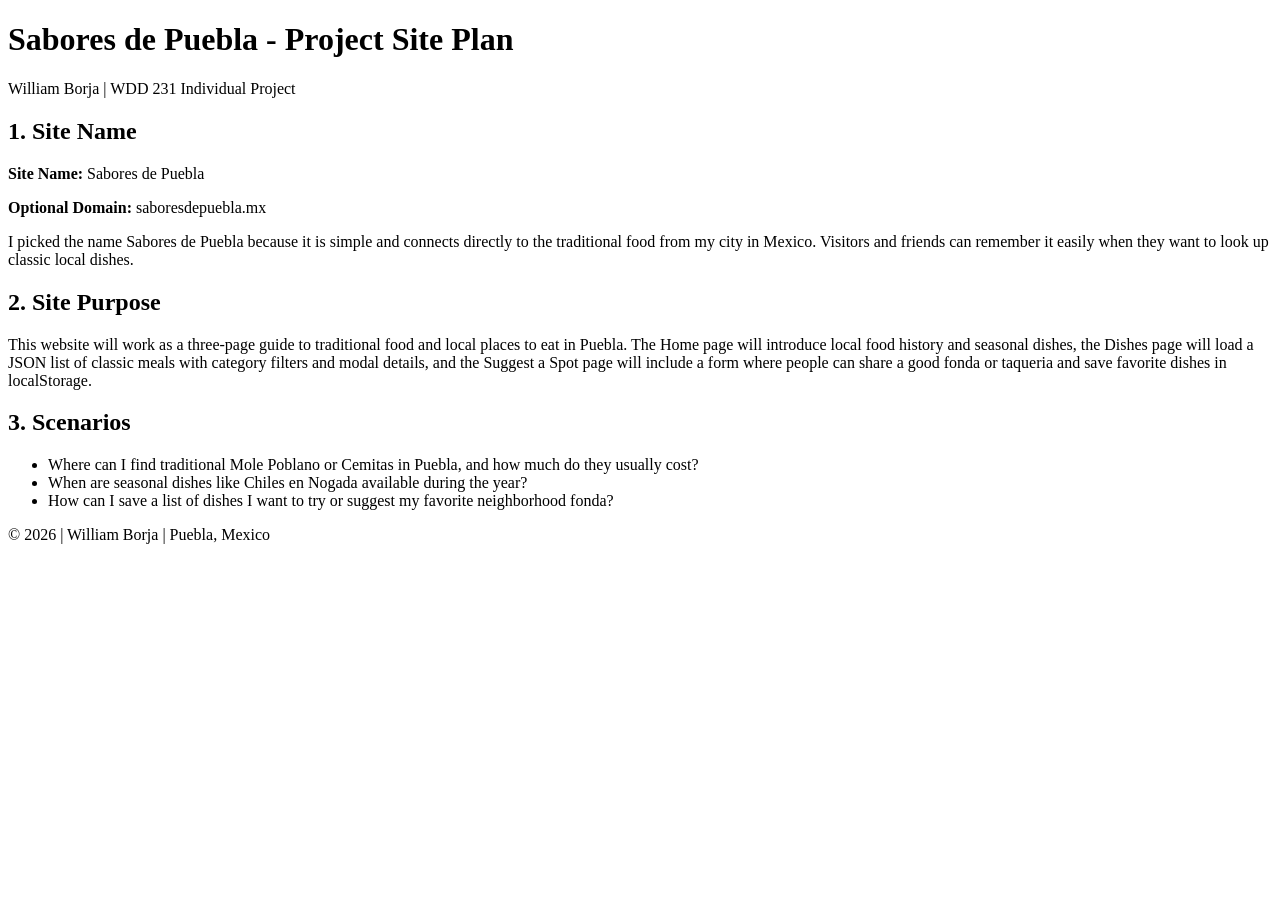
==== final/siteplan.html @ b01396bb "I created the final folder and base siteplan html structure" ====
<!DOCTYPE html>
<html lang="en">
<head>
  <meta charset="UTF-8">
  <meta name="viewport" content="width=device-width, initial-scale=1.0">
  <title>Sabores de Puebla - Site Plan | William Borja</title>
  <meta name="description" content="Project site plan for Sabores de Puebla, a local guide to traditional food in Puebla, Mexico.">
  <meta name="author" content="William Borja">
  <link rel="stylesheet" href="https://fonts.googleapis.com/css2?family=Merriweather:wght@700&family=Roboto:wght@400;700&display=swap">
  <link rel="stylesheet" href="styles/siteplan.css">
</head>
<body>
  <header>
    <h1>Sabores de Puebla - Project Site Plan</h1>
    <p>William Borja | WDD 231 Individual Project</p>
  </header>

  <main>
    <section class="plan-card">
      <h2>1. Site Name</h2>
      <p><strong>Site Name:</strong> Sabores de Puebla</p>
      <p><strong>Optional Domain:</strong> saboresdepuebla.mx</p>
      <p>I picked the name Sabores de Puebla because it is simple and connects directly to the traditional food from my city in Mexico. Visitors and friends can remember it easily when they want to look up classic local dishes.</p>
    </section>

    <section class="plan-card">
      <h2>2. Site Purpose</h2>
      <p>This website will work as a three-page guide to traditional food and local places to eat in Puebla. The Home page will introduce local food history and seasonal dishes, the Dishes page will load a JSON list of classic meals with category filters and modal details, and the Suggest a Spot page will include a form where people can share a good fonda or taqueria and save favorite dishes in localStorage.</p>
    </section>

    <section class="plan-card">
      <h2>3. Scenarios</h2>
      <ul>
        <li>Where can I find traditional Mole Poblano or Cemitas in Puebla, and how much do they usually cost?</li>
        <li>When are seasonal dishes like Chiles en Nogada available during the year?</li>
        <li>How can I save a list of dishes I want to try or suggest my favorite neighborhood fonda?</li>
      </ul>
    </section>
  </main>

  <footer>
    <p>&copy; 2026 | William Borja | Puebla, Mexico</p>
  </footer>
</body>
</html>
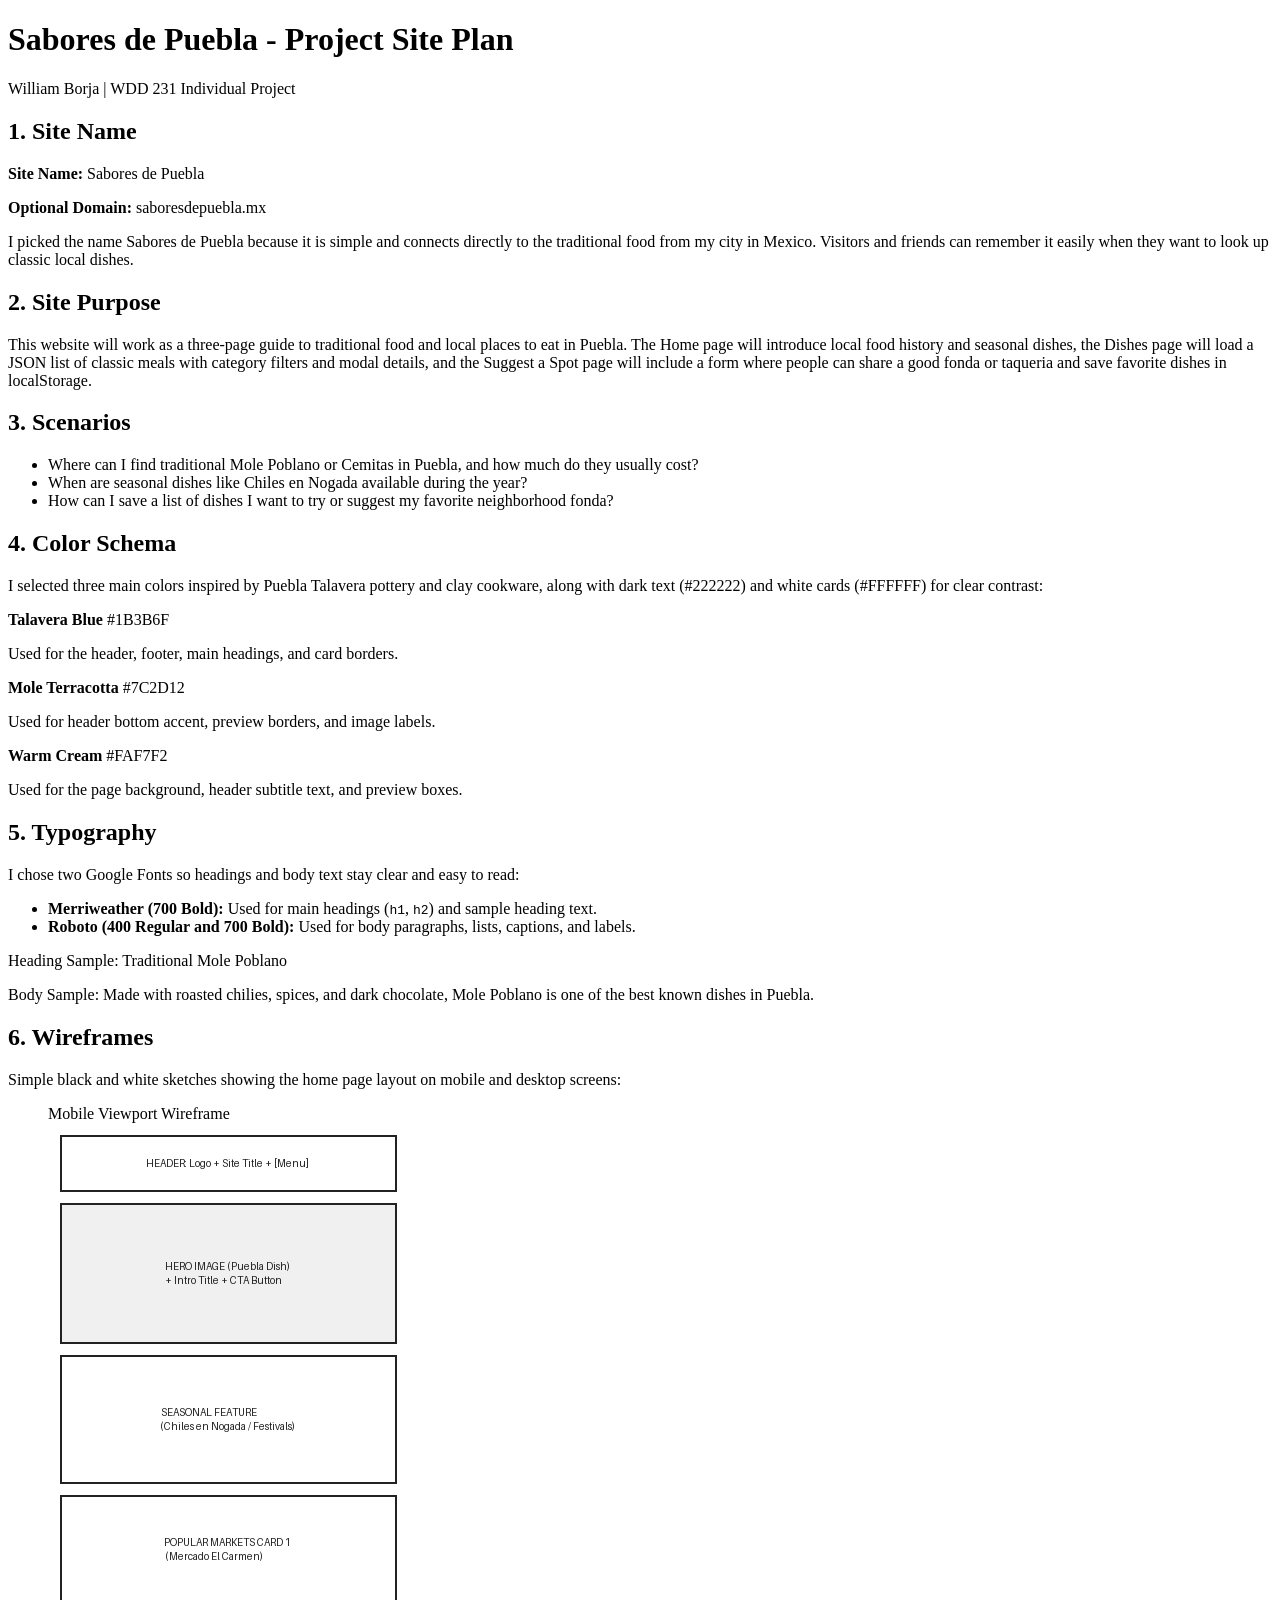
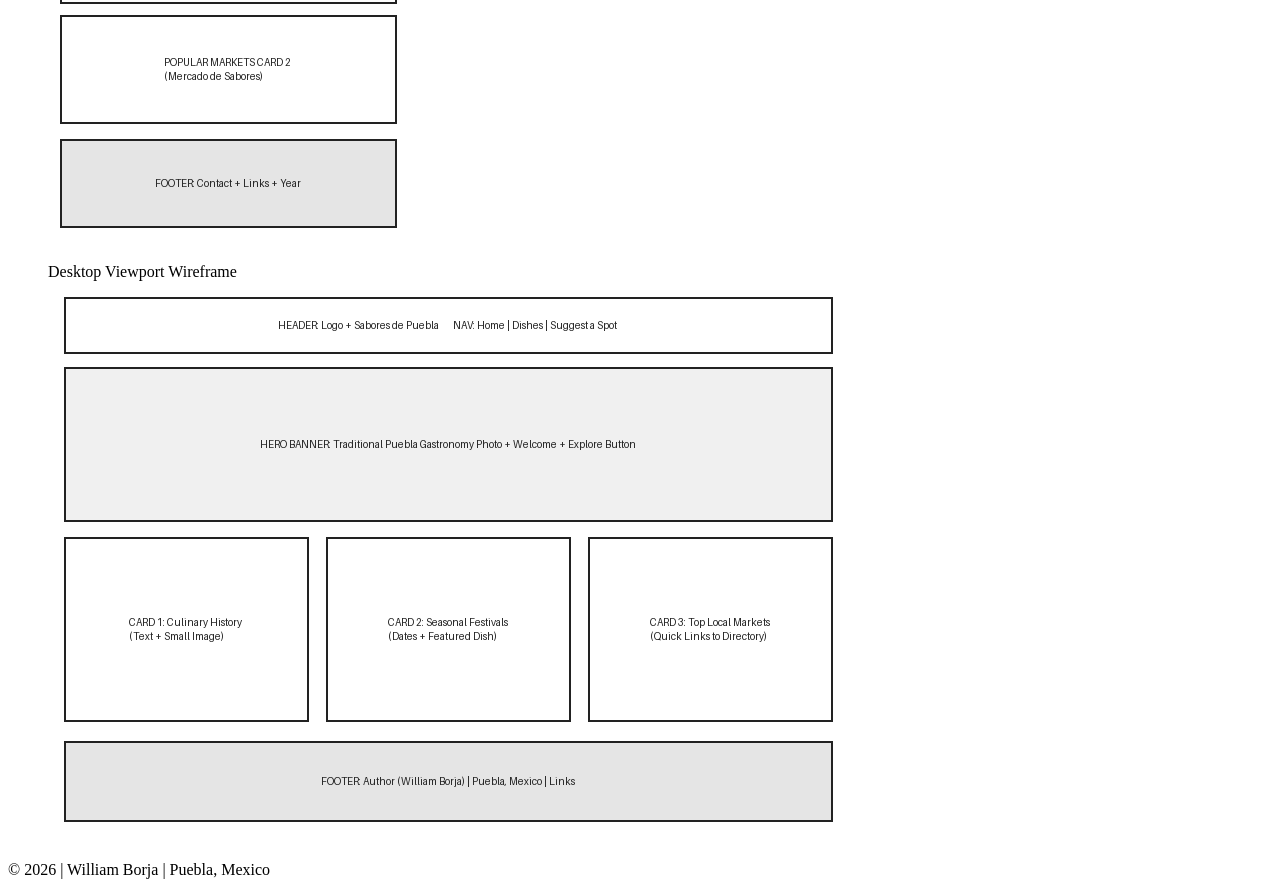
==== commit eaf182b6: "I finished color schema, typography and wireframe sections in siteplan" ====
--- a/final/siteplan.html
+++ b/final/siteplan.html
@@ -36,6 +36,56 @@
         <li>How can I save a list of dishes I want to try or suggest my favorite neighborhood fonda?</li>
       </ul>
     </section>
+
+    <section class="plan-card">
+      <h2>4. Color Schema</h2>
+      <p>I selected three main colors inspired by Puebla Talavera pottery and clay cookware, along with dark text (#222222) and white cards (#FFFFFF) for clear contrast:</p>
+      <div class="palette">
+        <div class="swatch primary">
+          <strong>Talavera Blue</strong>
+          <span>#1B3B6F</span>
+          <p>Used for the header, footer, main headings, and card borders.</p>
+        </div>
+        <div class="swatch accent">
+          <strong>Mole Terracotta</strong>
+          <span>#7C2D12</span>
+          <p>Used for header bottom accent, preview borders, and image labels.</p>
+        </div>
+        <div class="swatch bg">
+          <strong>Warm Cream</strong>
+          <span>#FAF7F2</span>
+          <p>Used for the page background, header subtitle text, and preview boxes.</p>
+        </div>
+      </div>
+    </section>
+
+    <section class="plan-card">
+      <h2>5. Typography</h2>
+      <p>I chose two Google Fonts so headings and body text stay clear and easy to read:</p>
+      <ul>
+        <li><strong>Merriweather (700 Bold):</strong> Used for main headings (<code>h1</code>, <code>h2</code>) and sample heading text.</li>
+        <li><strong>Roboto (400 Regular and 700 Bold):</strong> Used for body paragraphs, lists, captions, and labels.</li>
+      </ul>
+      <div class="type-sample">
+        <p class="sample-heading">Heading Sample: Traditional Mole Poblano</p>
+        <p class="sample-body">Body Sample: Made with roasted chilies, spices, and dark chocolate, Mole Poblano is one of the best known dishes in Puebla.</p>
+      </div>
+    </section>
+
+    <section class="plan-card">
+      <h2>6. Wireframes</h2>
+      <p>Simple black and white sketches showing the home page layout on mobile and desktop screens:</p>
+      <div class="wireframes">
+        <figure>
+          <figcaption>Mobile Viewport Wireframe</figcaption>
+          <img src="images/wireframe-mobile.png" alt="Mobile wireframe sketch for Sabores de Puebla home page" width="360" height="720">
+        </figure>
+        <figure>
+          <figcaption>Desktop Viewport Wireframe</figcaption>
+          <img src="images/wireframe-desktop.png" alt="Desktop wireframe sketch for Sabores de Puebla home page" width="800" height="560">
+        </figure>
+      </div>
+    </section>
   </main>
 
   <footer>
